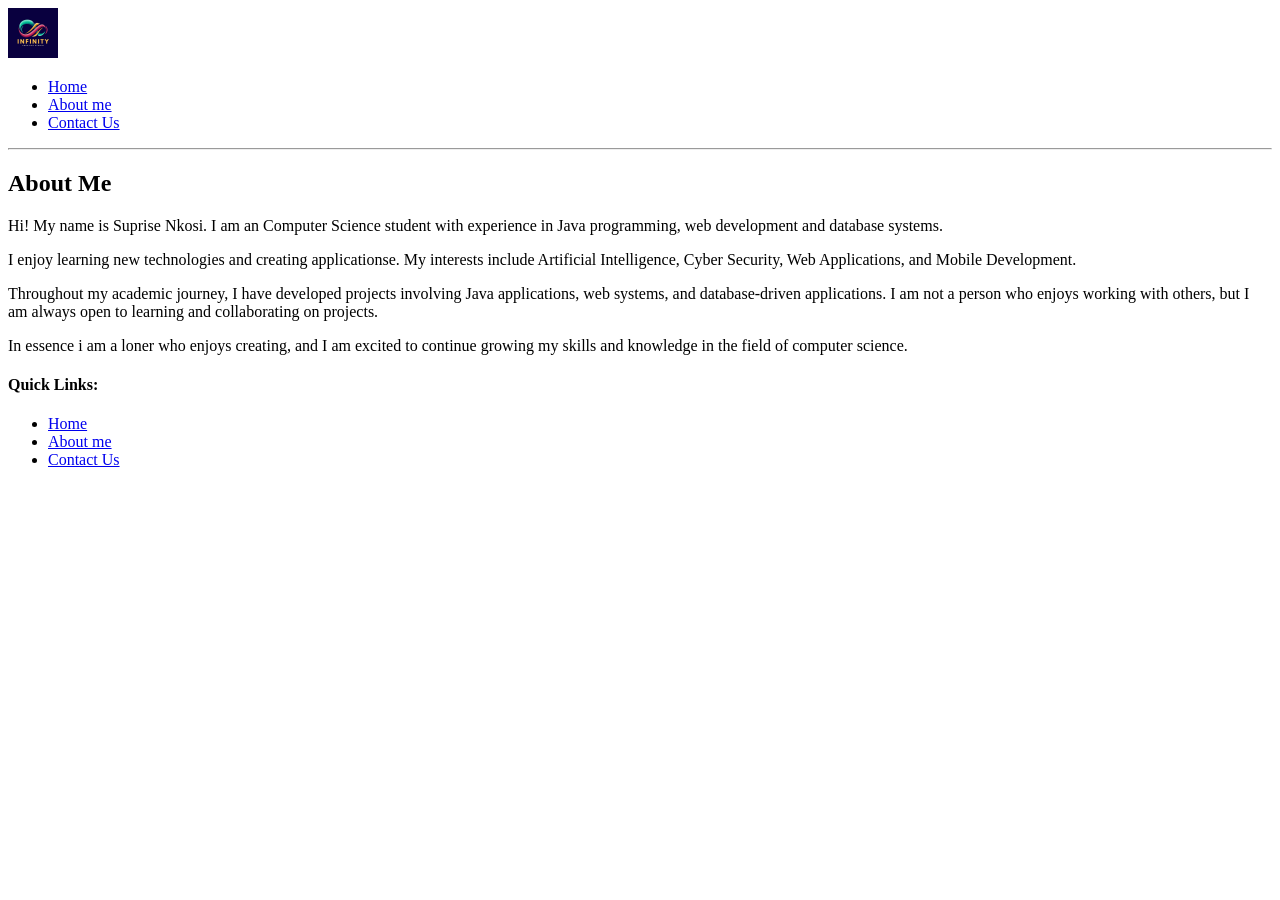
==== about.html @ 2cef88d9 "Initial upload" ====
<!DOCTYPE html>
<html lang="en">
<head>
    <meta charset="UTF-8">
    <meta name="viewport" content="width=device-width, initial-scale=1.0">
    <title>About Me</title>
    <link rel="stylesheet" href="styles.css">
</head>
<body>
    <header>
            <div class="logo">
                <img width="50" height="50" src="Infinity.jpeg" alt="Profile Picture">
            </div>

            <nav>
                <ul>
                    <li><a href="index.html">Home</a></li>
                    <li><a href="about.html">About me</a></li>
                    <li><a href="contact.html">Contact Us</a></li>
                </ul>
            </nav>
        </header>

        <hr>

        <section class="page-content">
            <h1>About Me</h1>

            <p>
                Hi! 
                My name is Suprise Nkosi. I am an Computer Science student with experience
                in Java programming, web development and database systems.
            </p>

            <p>
                I enjoy learning new technologies and creating applicationse. 
                My interests include Artificial Intelligence, Cyber Security,
                Web Applications, and Mobile Development.
            </p>

            <p>
                Throughout my academic journey, I have developed projects involving
                Java applications, web systems, and database-driven applications.
                I am not a person who enjoys working with others, 
                but I am always open to learning and collaborating on projects.
            </p>
            <p>
                In essence i am a loner who enjoys creating, 
                and I am excited to continue growing my skills and knowledge in the field of computer science.
            </p>
    </section>
    <div class="guick-links">
            <h4>Quick Links: </h4>
            <ul>
                <li><a href="index.html">Home</a></li>
                <li><a href="about.html">About me</a></li>
                <li><a href="contact.html">Contact Us</a></li>
            </ul>
    </div>

</body>
</html>
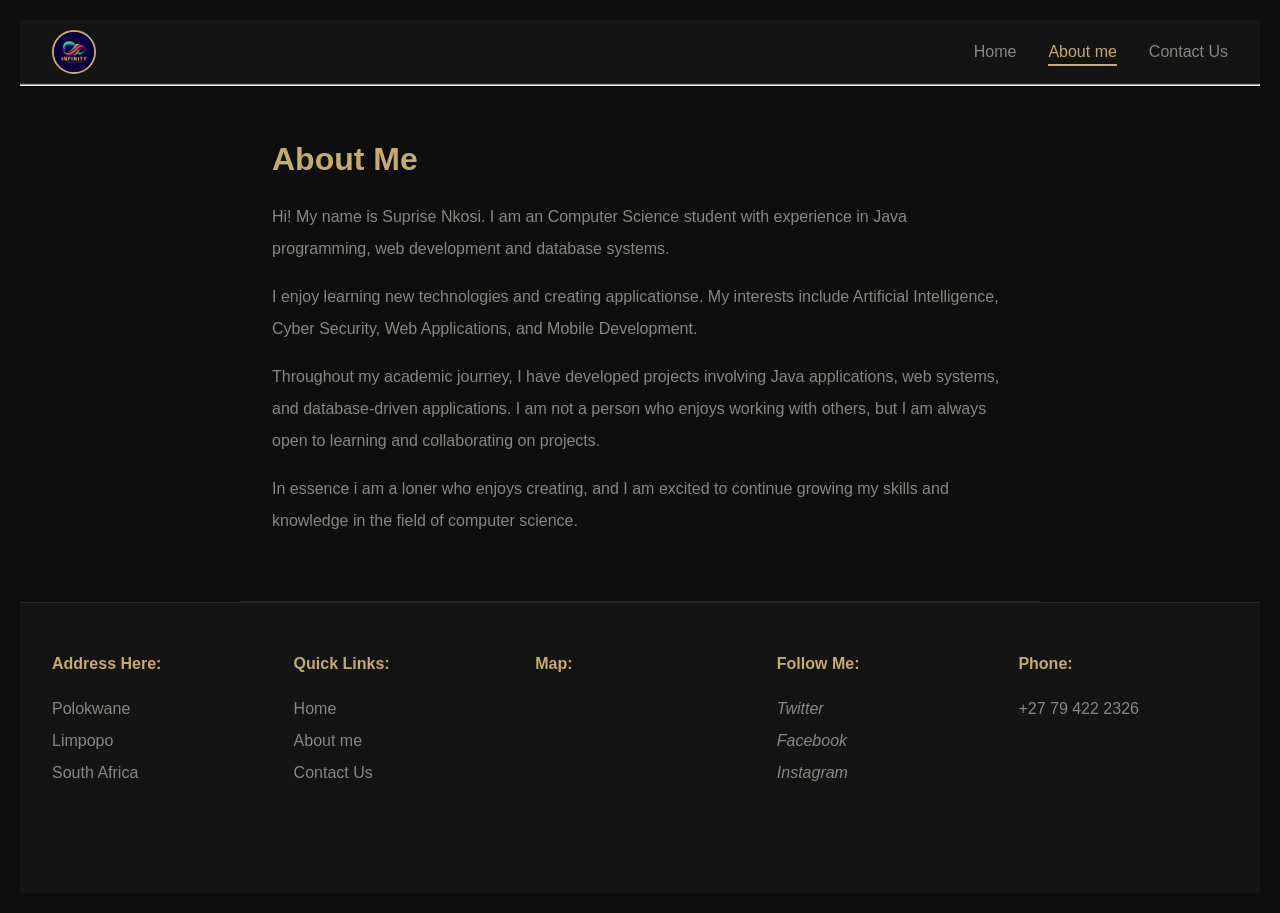
==== commit 1a4268ef: "update with css" ====
--- a/about.html
+++ b/about.html
@@ -4,7 +4,7 @@
     <meta charset="UTF-8">
     <meta name="viewport" content="width=device-width, initial-scale=1.0">
     <title>About Me</title>
-    <link rel="stylesheet" href="styles.css">
+    <link rel="stylesheet" href="style.css">
 </head>
 <body>
     <header>
@@ -15,7 +15,7 @@
             <nav>
                 <ul>
                     <li><a href="index.html">Home</a></li>
-                    <li><a href="about.html">About me</a></li>
+                    <li><a href="about.html" class="active">About me</a></li>
                     <li><a href="contact.html">Contact Us</a></li>
                 </ul>
             </nav>
@@ -24,7 +24,7 @@
         <hr>
 
         <section class="page-content">
-            <h1>About Me</h1>
+            <h2>About Me</h2>
 
             <p>
                 Hi! 
@@ -49,14 +49,54 @@
                 and I am excited to continue growing my skills and knowledge in the field of computer science.
             </p>
     </section>
-    <div class="guick-links">
+    <footer>
+        <div>
+            <h3>Address Here: </h3>
+            <p>
+                Polokwane
+            </p>
+            <p>
+                Limpopo
+            </p>
+            <p>
+                South Africa
+            </p>
+        </div>
+        <div class="guick-links">
             <h4>Quick Links: </h4>
             <ul>
-                <li><a href="index.html">Home</a></li>
+                <li><a href="index.html" class="active">Home</a></li>
                 <li><a href="about.html">About me</a></li>
                 <li><a href="contact.html">Contact Us</a></li>
             </ul>
-    </div>
-
+        </div>
+        <aside>
+            <div class="map-box">
+                <h4>Map: </h4>
+                <iframe
+                    src="https://maps.google.com/maps?q=Polokwane,+Limpopo,+South+Africa&output=embed"
+                    width="300"
+                    height="200"
+                    style="border:0"
+                    loading="lazy"
+                    frameborder="0">
+                </iframe>
+            </div>
+        </aside>
+        <div class="socials">
+        <h4>Follow Me: </h4>
+            <ul>
+                <li><a href="https://twitter.com" target="_blank"><i class="fab fa-twitter">Twitter</i></a>
+                <li><a href="https://www.facebook.com/share/14d8BEJK4iV/" target="_blank"><i class="fab fa-facebook-f">Facebook</i></a>
+                <li><a href="https://www.instagram.com/sbusiso8690/?hl=en" target="_blank"><i class="fab fa-instagram">Instagram</i></a>
+            </ul>
+        </div>
+        <div>
+            <h3>Phone: </h3>
+            <p>
+                +27 79 422 2326
+            </p>
+        </div>
+    </footer>
 </body>
 </html>
--- a/style.css
+++ b/style.css
@@ -0,0 +1,408 @@
+/*CSS Variables*/
+:root {
+    --bg:       #0d0d0d;
+    --surface:  #141414;
+    --border:   #2a2a2a;
+    --accent:   #c8a96e;
+    --text:     #f0ece3;
+    --muted:    #888880;
+}
+
+
+* {/*Refresshing page*/
+    box-sizing: border-box;
+    margin: 0;
+    padding: 0;
+}
+
+html { /*smoth scrolling*/
+    scroll-behavior: smooth;
+}
+
+body {
+    background-color: var(--bg);
+    color: var(--text);
+    font-family: Georgia, sans-serif;
+    margin: 0;
+    padding: 20px;
+    line-height: 1.6;
+}
+
+img, video, iframe {
+    max-width: 100%;
+    height: auto;
+    display: block;
+}
+
+ul {
+    list-style: none;
+}
+
+a {
+    text-decoration: none;
+    color: inherit;
+}
+
+/*Header*/
+header {
+    background-color: var(--surface);
+    border-bottom: 1px solid var(--border);
+    padding: 0 2rem;
+    height: 64px;
+    display: flex;
+    align-items: center;
+    justify-content: space-between;
+    position: sticky;
+    top: 0;
+    z-index: 100;
+}
+
+/*logo*/
+.logo img {
+    width: 44px;
+    height: 44px;
+    border-radius: 50%;
+    border: 2px solid var(--accent);
+    object-fit: cover;
+}
+
+/*Navigation*/
+nav ul {
+    display: flex;
+    gap: 2rem;
+}
+
+nav a {
+    color: var(--muted);
+    font-size: 1rem;
+    padding-bottom: 4px;
+    border-bottom: 2px solid transparent;
+    transition: color 0.3s, border-color 0.3s;
+}
+
+nav a:hover, nav a.active {
+    color: var(--accent);
+    border-bottom-color: var(--accent);
+}
+
+/*Hamburger Menu(for smaller screens)*/
+.hamburger {
+    display: none;
+    flex-direction: column;
+    gap: 5px;
+    background: none;
+    border: none;
+    cursor: pointer;
+    padding: 4px;
+}
+
+.hamburger span {
+    display: block;
+    width: 25px;
+    height: 3px;
+    background: var(--text);
+    transition: transform 0.3s, opacity 0.3s;
+}
+
+.hamburger.open span:nth-child(1) { transform: translateY(8px) rotate(45deg); }
+.hamburger.open span:nth-child(2) { opacity: 0; }
+.hamburger.open span:nth-child(3) { transform: translateY(-8px) rotate(-45deg); }
+
+/* Video Section */
+.terminator {
+    padding: 3rem 2rem;
+    text-align: center;
+    border: 1px solid var(--border);
+}
+
+.section-label {
+    font-size: 1rem;
+    letter-spacing: 0.2rem;
+    text-transform: uppercase;
+    color: var(--accent);
+    margin-bottom: 1rem;
+}
+
+.terminator h2 {
+    font-size: 2rem;
+    font-weight: 500;
+    margin-bottom: 1rem;
+    color: var(--accent);
+}
+
+.terminator video {
+    width: 100%;
+    max-width: 700px;
+    margin: 0 auto;
+    border: px solid var(--border); 
+    border-radius: 8px;
+}
+
+/* Introduction Section */
+.introduction {
+    display: flex; 
+    align-items: center;
+    gap: 2rem;
+    padding: 3rem 3rem;
+    border-top: 1px solid var(--border);
+}
+
+.intro h2 {
+    font-size: 2rem;
+    margin-bottom: 1rem;
+    color: var(--accent);
+}
+
+.intro h3 {
+    font-size: 1rem;
+    font-weight: normal;
+    letter-spacing: 0.2rem;
+    text-transform: uppercase;
+    color: var(--accent);
+    margin-bottom: 1rem;
+}
+
+.image img {
+    width: 260px;
+    height: 260px;
+    object-fit: cover;
+    border-radius: 10px;
+    border: 2px solid var(--border);
+    transition: border-color 0.3s;
+}
+
+.image img:hover {
+    border-color: var(--accent);
+}
+
+/*Footer*/
+footer {
+    background: var(--surface);
+    gap: 2rem; 
+    padding: 3rem 2rem 0;
+    display: grid;
+    grid-template-columns: repeat(auto-fit, minmax(200px, 1fr));
+    border-top: 1px solid var(--border);
+}
+
+footer h3, footer h4{
+    font-size: 1rem;
+    margin-bottom: 1rem;
+    color: var(--accent);
+}
+
+.footer-grid {
+    display: grid;
+    grid-template-columns: repeat(auto-fit, minmax(160px, 1fr));
+    gap: 2rem;
+    padding-bottom: 2rem;
+}
+
+footer p, footer li {
+    color: var(--muted);
+    font-size: 1rem;
+    line-height: 2;
+}
+
+footer a {
+    color: var(--muted);
+    font-size: 1rem;
+    transition: color 0.3s;
+}
+
+footer a:hover {
+    color: var(--accent);
+}
+
+.map-box iframe {
+    width: 100%;
+    height: 200px;
+    border-radius: 8px;
+    border: 2px solid var(--border);
+}
+
+/*social buttons*/
+.social-btn {
+    display: inline-block;
+    padding: 4px 14px;
+    border: 1px solid var(--border);
+    border-radius: 5px;
+    color: var(--muted);
+    transition: color 0.3s, border-color 0.3s;
+    margin-bottom: 6px;
+    font-size: 1rem;
+}
+
+.social-btn:hover {
+    border-color: var(--accent);
+    color: var(--accent);
+}
+
+.footer-bottom {
+    text-align: center;
+    color: var(--muted);
+    font-size: 1rem;
+    padding: 1rem 0;
+    border-top: 1px solid var(--border);
+}
+
+/* MEDIA */
+/*Tablet*/
+@media (max-width: 640px) {
+    .introduction {
+        flex-direction: column;
+        text-align: center;
+    }
+
+    .image img {
+        width: 200px;
+        height: 200px;
+    }
+}
+
+/*Mobile*/
+@media (max-width: 650px) {
+    .hamburger {
+        display: flex;
+    }
+
+    nav ul {
+        display: none;
+        position: absolute;
+        top: 64px;
+        right: 0;
+        left: 0;
+        background: var(--surface);
+        border-bottom: 1px solid var(--border);
+        padding: 1rem 0; 
+    }
+
+    nav.open {
+        display: block;
+    }
+
+    nav ul {
+        flex-direction: column;
+        align-items: center;
+        gap: 0;
+    }
+
+    nav a {
+        display: block;
+        padding: 1rem 0;
+        width: 100%;
+        text-align: center;
+        border-bottom: none;
+    }
+
+    nav a:hover {
+        background: var(--bg);
+        color: var(--surface);
+    }
+
+    footer {
+        grid-template-columns: 1fr;
+    }
+}
+
+    @media (max-width: 400px) {
+        .footer-grid {
+            grid-template-columns: 1fr;
+        }
+    }
+
+    /*Other page styles*/
+    .page-content {
+        max-width: 800px;
+        margin: 0 auto;
+        padding: 3rem 2rem;
+        border-bottom: 1px solid var(--border);
+    }
+
+    .page-content h2{
+        font-size: 2rem;
+        margin-bottom: 1rem;
+        color: var(--accent);
+    }
+
+    .page-content p {
+        color: var(--muted);
+        font-size: 1rem;
+        line-height: 2;
+        margin-bottom: 1rem;
+    }
+
+    /*Contact box*/
+    .contact-box {
+        border: 1px solid var(--border);
+        border-radius: 8px;
+        padding: 1rem;
+        margin: 1.5rem 0 2rem;
+        display: flex;
+        flex-direction: column;
+        gap: 1rem;
+    }
+
+    .contact-item {
+        display: flex;
+        gap: 1rem;
+        font-size: 1rem;
+    }
+
+    .contact-label {
+        font-weight: bold;
+        color: var(--accent);
+        min-width: 80px;
+    }
+
+    /*Contact form*/
+    .contact-form {
+        display: flex;
+        flex-direction: column;
+        gap: 0.5rem;
+        max-width: 550px;
+    }
+
+    .form-group {
+        display: flex;
+        flex-direction: column;
+        gap: 0.5rem;
+    }
+
+    .form-group label {
+        color: var(--accent);
+        font-weight: bold;
+        color: var(--accent);
+    }
+
+    .form-group input, .form-group textarea {
+        padding: 0.5rem 0.5rem;
+        border: 1px solid var(--border);
+        border-radius: 6px;
+        background: var(--surface);
+        color: var(--text);
+        font-size: 1rem;
+        width: 100%;
+        transition: border-color 0.3s;
+    }
+
+    .form-group input:focus, 
+    .form-group textarea:focus {
+        border-color: var(--accent);
+        outline: none;
+    }
+
+    .form-group textarea {
+        resize: vertical;
+    }
+
+    button.btn {
+        padding: 0.75rem 1.5rem;
+        border: none;
+        border-radius: 6px;
+        background: var(--accent);
+        color: var(--text);
+        font-size: 1rem;
+        cursor: pointer;
+        transition: background-color 0.3s;
+    }
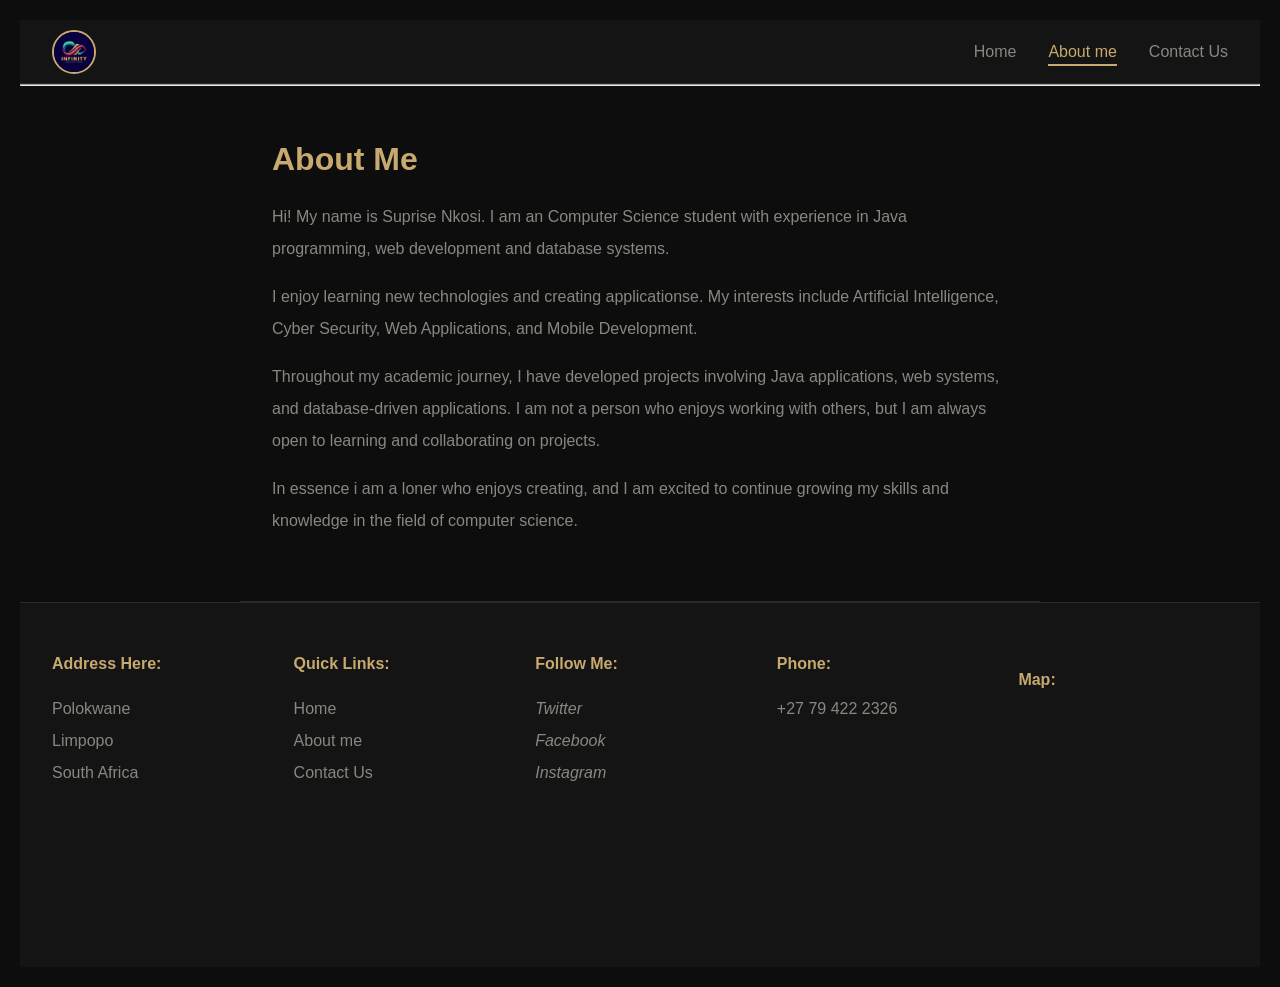
==== commit 4b9efe47: "Update reponsiveness and map location" ====
--- a/about.html
+++ b/about.html
@@ -7,6 +7,9 @@
     <link rel="stylesheet" href="style.css">
 </head>
 <body>
+     <video class="bg-video" autoplay muted loop playsinline>
+        <source src="Terminator.mp4" type="video/mp4">
+    </video>
     <header>
             <div class="logo">
                 <img width="50" height="50" src="Infinity.jpeg" alt="Profile Picture">
@@ -70,19 +73,7 @@
                 <li><a href="contact.html">Contact Us</a></li>
             </ul>
         </div>
-        <aside>
-            <div class="map-box">
-                <h4>Map: </h4>
-                <iframe
-                    src="https://maps.google.com/maps?q=Polokwane,+Limpopo,+South+Africa&output=embed"
-                    width="300"
-                    height="200"
-                    style="border:0"
-                    loading="lazy"
-                    frameborder="0">
-                </iframe>
-            </div>
-        </aside>
+        
         <div class="socials">
         <h4>Follow Me: </h4>
             <ul>
@@ -97,6 +88,19 @@
                 +27 79 422 2326
             </p>
         </div>
+        <aside>
+            <div class="map-box">
+                <h4>Map: </h4>
+                <iframe
+                    src="https://maps.google.com/maps?q=Polokwane,+Limpopo,+South+Africa&output=embed"
+                    width="300"
+                    height="200"
+                    style="border:0"
+                    loading="lazy"
+                    frameborder="0">
+                </iframe>
+            </div>
+        </aside>
     </footer>
 </body>
 </html>
--- a/style.css
+++ b/style.css
@@ -134,8 +134,12 @@
     width: 100%;
     max-width: 700px;
     margin: 0 auto;
-    border: px solid var(--border); 
-    border-radius: 8px;
+    border: 2px solid var(--border); 
+    border-radius: 10px;
+}
+
+.terminator video:hover {
+    border-color: var(--accent);
 }
 
 /* Introduction Section */
@@ -212,6 +216,11 @@
 
 footer a:hover {
     color: var(--accent);
+}
+
+.map-box {
+    margin-top: 1rem;
+    height: 300px;
 }
 
 .map-box iframe {
@@ -405,4 +414,16 @@
         font-size: 1rem;
         cursor: pointer;
         transition: background-color 0.3s;
+    }
+
+    /*Background video*/
+    .bg-video {
+        position: fixed;
+        top: 0;
+        left: 0;
+        width: 100%;
+        height: 100%;
+        object-fit: cover;
+        z-index: -1;
+        opacity: 0.3;
     }
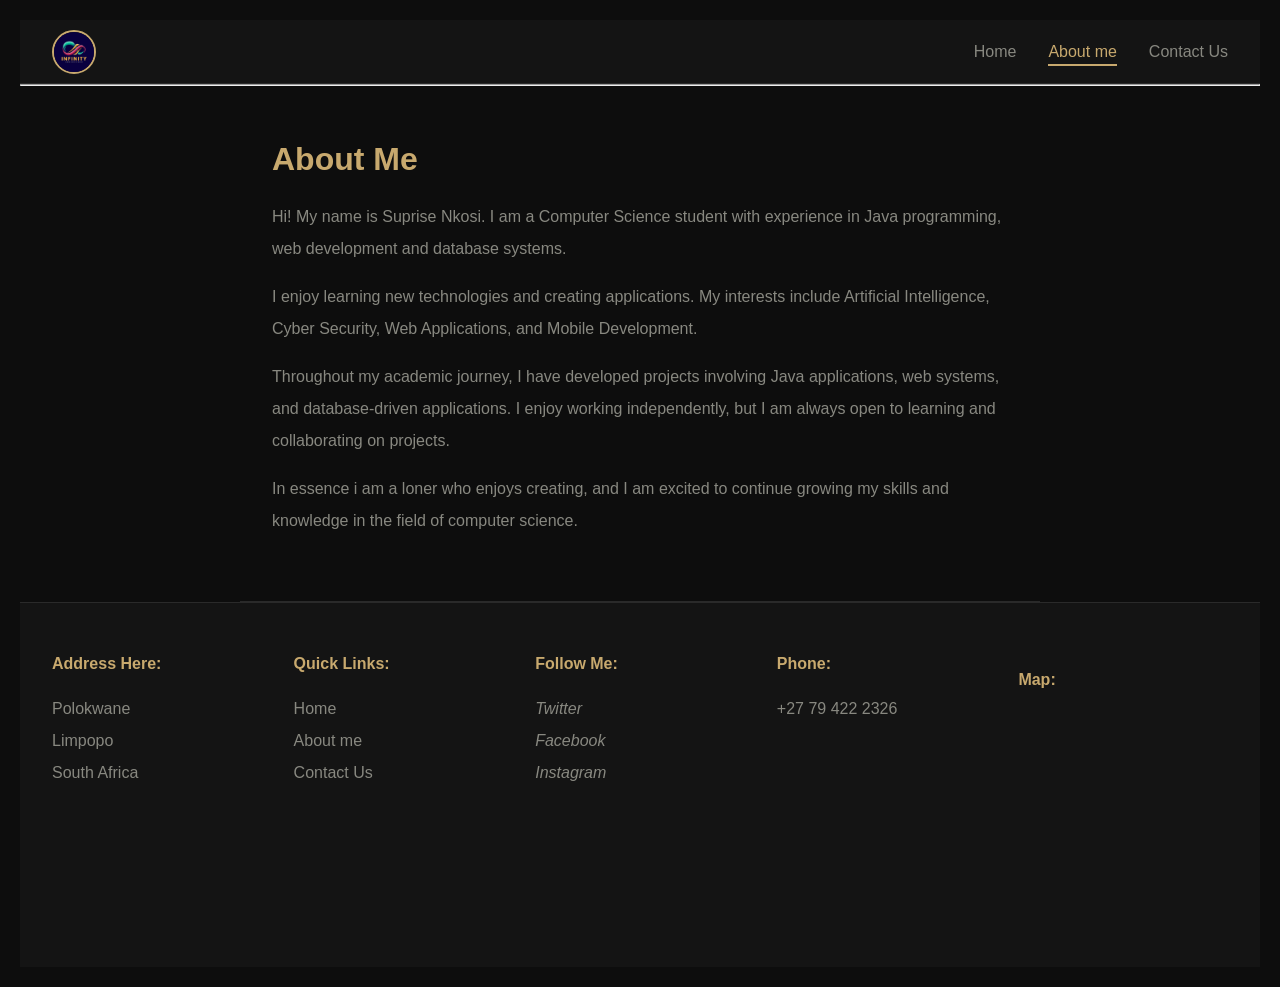
==== commit 29ead18a: "small changes" ====
--- a/about.html
+++ b/about.html
@@ -31,12 +31,12 @@
 
             <p>
                 Hi! 
-                My name is Suprise Nkosi. I am an Computer Science student with experience
+                My name is Suprise Nkosi. I am a Computer Science student with experience
                 in Java programming, web development and database systems.
             </p>
 
             <p>
-                I enjoy learning new technologies and creating applicationse. 
+                I enjoy learning new technologies and creating applications. 
                 My interests include Artificial Intelligence, Cyber Security,
                 Web Applications, and Mobile Development.
             </p>
@@ -44,8 +44,7 @@
             <p>
                 Throughout my academic journey, I have developed projects involving
                 Java applications, web systems, and database-driven applications.
-                I am not a person who enjoys working with others, 
-                but I am always open to learning and collaborating on projects.
+                I enjoy working independently, but I am always open to learning and collaborating on projects.
             </p>
             <p>
                 In essence i am a loner who enjoys creating, 
@@ -68,8 +67,8 @@
         <div class="guick-links">
             <h4>Quick Links: </h4>
             <ul>
-                <li><a href="index.html" class="active">Home</a></li>
-                <li><a href="about.html">About me</a></li>
+                <li><a href="index.html">Home</a></li>
+                <li><a href="about.html" class="active">About me</a></li>
                 <li><a href="contact.html">Contact Us</a></li>
             </ul>
         </div>
@@ -77,9 +76,9 @@
         <div class="socials">
         <h4>Follow Me: </h4>
             <ul>
-                <li><a href="https://twitter.com" target="_blank"><i class="fab fa-twitter">Twitter</i></a>
-                <li><a href="https://www.facebook.com/share/14d8BEJK4iV/" target="_blank"><i class="fab fa-facebook-f">Facebook</i></a>
-                <li><a href="https://www.instagram.com/sbusiso8690/?hl=en" target="_blank"><i class="fab fa-instagram">Instagram</i></a>
+                <li><a href="https://twitter.com" target="_blank"><i class="fab fa-twitter">Twitter</i></a></li>    
+                <li><a href="https://www.facebook.com/share/14d8BEJK4iV/" target="_blank"><i class="fab fa-facebook-f">Facebook</i></a></li>
+                <li><a href="https://www.instagram.com/sbusiso8690/?hl=en" target="_blank"><i class="fab fa-instagram">Instagram</i></a></li>
             </ul>
         </div>
         <div>
--- a/style.css
+++ b/style.css
@@ -9,7 +9,7 @@
 }
 
 
-* {/*Refresshing page*/
+* {/*Reset page*/
     box-sizing: border-box;
     margin: 0;
     padding: 0;
@@ -166,6 +166,12 @@
     margin-bottom: 1rem;
 }
 
+.intro p {
+    color: var(--muted);
+    font-size: 1rem;
+    line-height: 2;
+}
+
 .image img {
     width: 260px;
     height: 260px;
@@ -222,6 +228,7 @@
     margin-top: 1rem;
     height: 300px;
 }
+
 
 .map-box iframe {
     width: 100%;
@@ -286,8 +293,8 @@
         padding: 1rem 0; 
     }
 
-    nav.open {
-        display: block;
+    nav.open ul{
+        display: flex;
     }
 
     nav ul {
@@ -306,7 +313,7 @@
 
     nav a:hover {
         background: var(--bg);
-        color: var(--surface);
+        color: var(--accent);
     }
 
     footer {
@@ -414,6 +421,11 @@
         font-size: 1rem;
         cursor: pointer;
         transition: background-color 0.3s;
+    }
+
+    button.btn:hover {
+        background: var(--text);
+        color: var(--accent);
     }
 
     /*Background video*/
